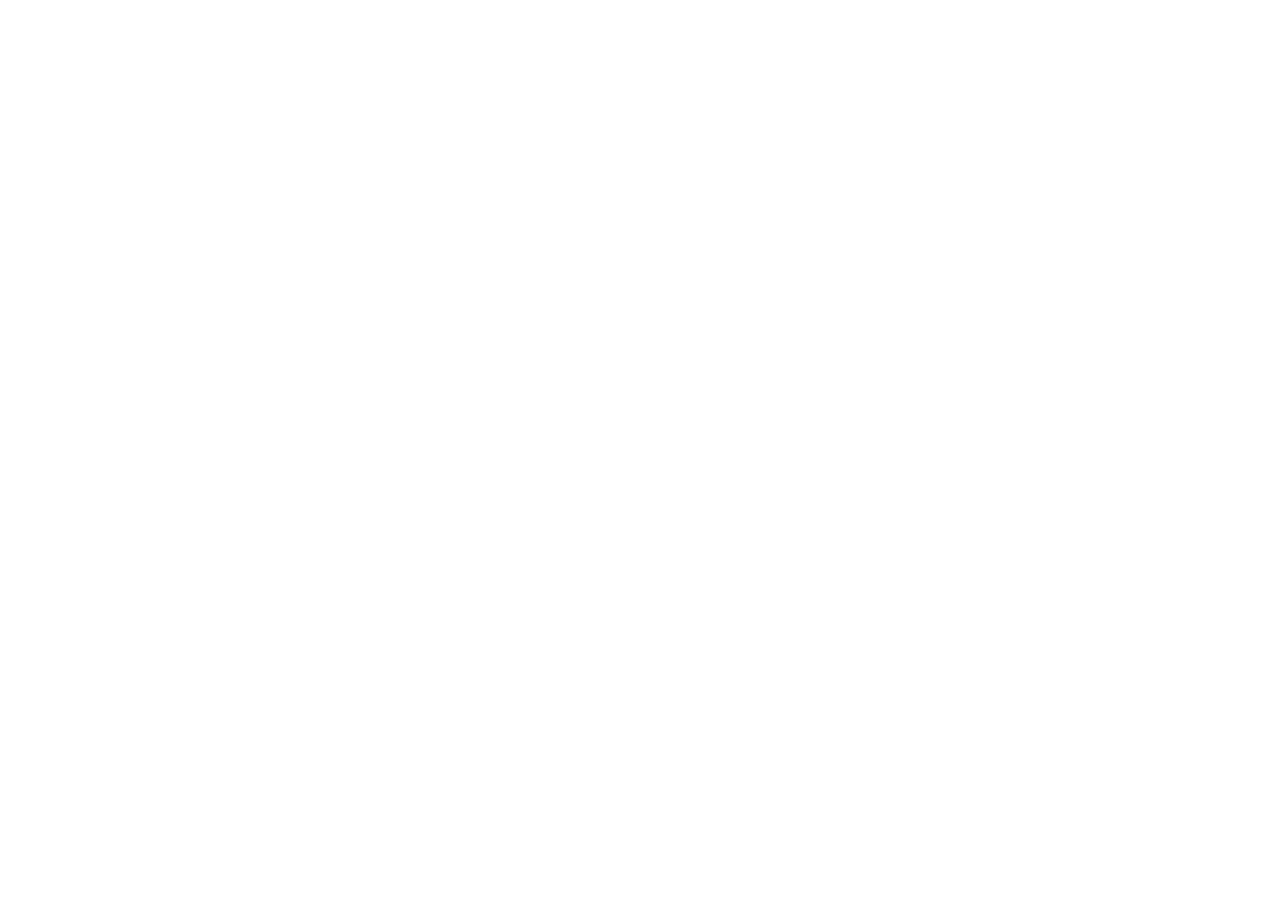
==== src/index.html @ c2f2b024 "initial commit" ====
<!doctype html>

<html lang="en">

<head>
  <meta charset="utf-8">
  <title>Awesome App</title>
  <meta name="viewport" content="width=device-width, initial-scale=1.0">

  <!-- build:css css/app.min.css -->
  <link rel="stylesheet" href="css/app.css">
  <!-- endbuild -->
</head>

<body>



  <!-- build:js js/app.min.js -->
  <script src="bower_components/jquery/dist/jquery.min.js"></script>
  <script src="js/app.js"></script>
  <!-- endbuild -->
</body>

</html>
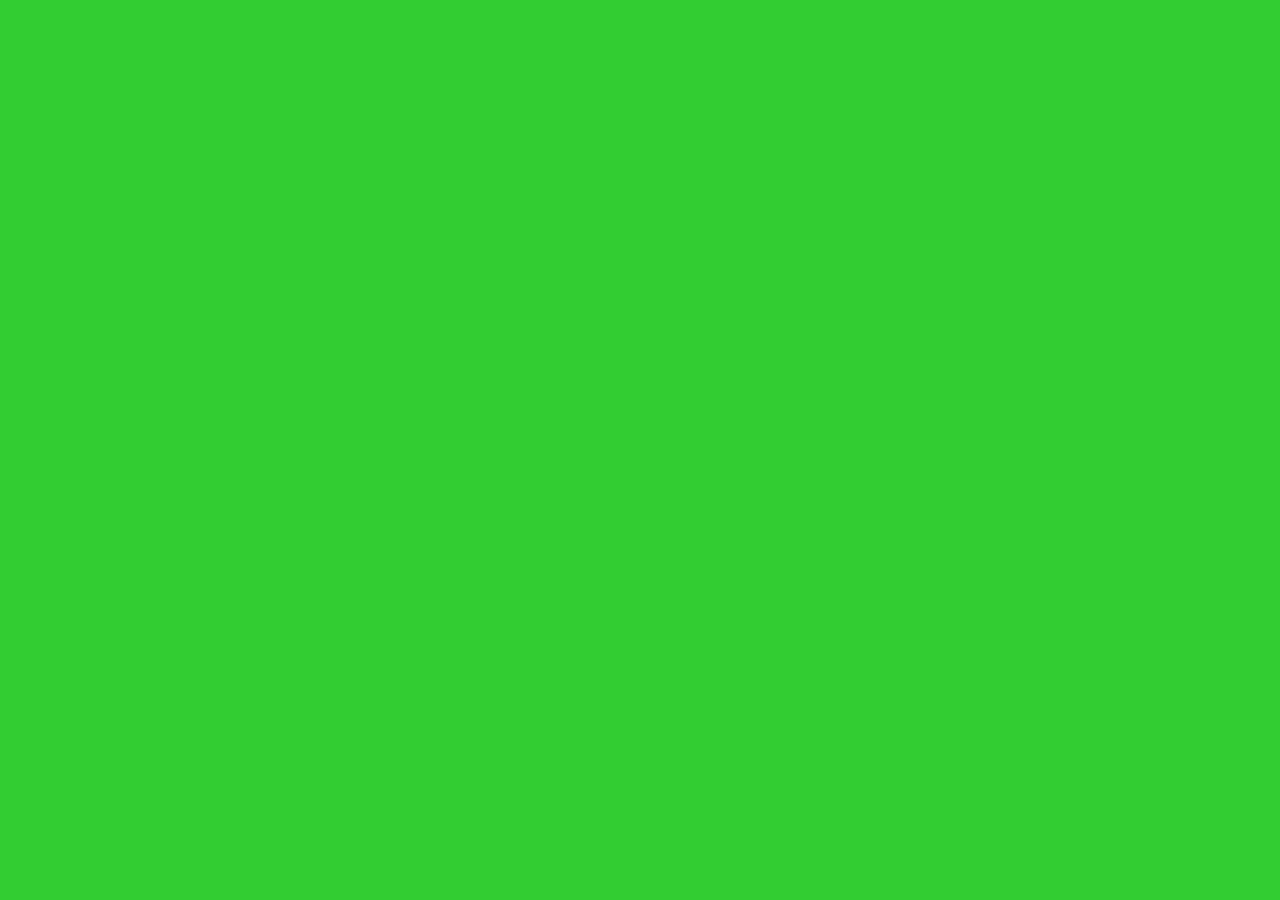
==== commit 7e959605: "finish sytling and html font" ====
--- a/src/index.html
+++ b/src/index.html
@@ -6,18 +6,19 @@
   <meta charset="utf-8">
   <title>Awesome App</title>
   <meta name="viewport" content="width=device-width, initial-scale=1.0">
-
   <!-- build:css css/app.min.css -->
+  <link href="https://fonts.googleapis.com/css?family=Libre+Baskerville" rel="stylesheet">
   <link rel="stylesheet" href="css/app.css">
   <!-- endbuild -->
 </head>
 
 <body>
 
-
-
   <!-- build:js js/app.min.js -->
   <script src="bower_components/jquery/dist/jquery.min.js"></script>
+  <script src="js/data.js"></script>
+  <script src="js/controller.js"></script>
+  <script src="js/view.js"></script>
   <script src="js/app.js"></script>
   <!-- endbuild -->
 </body>
--- a/src/css/app.css
+++ b/src/css/app.css
@@ -0,0 +1,459 @@
+/*! normalize.css v6.0.0 | MIT License | github.com/necolas/normalize.css */
+/* Document
+   ========================================================================== */
+/**
+ * 1. Correct the line height in all browsers.
+ * 2. Prevent adjustments of font size after orientation changes in
+ *    IE on Windows Phone and in iOS.
+ */
+html {
+  line-height: 1.15;
+  /* 1 */
+  -ms-text-size-adjust: 100%;
+  /* 2 */
+  -webkit-text-size-adjust: 100%;
+  /* 2 */ }
+
+/* Sections
+   ========================================================================== */
+/**
+ * Add the correct display in IE 9-.
+ */
+article,
+aside,
+footer,
+header,
+nav,
+section {
+  display: block; }
+
+/**
+ * Correct the font size and margin on `h1` elements within `section` and
+ * `article` contexts in Chrome, Firefox, and Safari.
+ */
+h1 {
+  font-size: 2em;
+  margin: 0.67em 0; }
+
+/* Grouping content
+   ========================================================================== */
+/**
+ * Add the correct display in IE 9-.
+ * 1. Add the correct display in IE.
+ */
+figcaption,
+figure,
+main {
+  /* 1 */
+  display: block; }
+
+/**
+ * Add the correct margin in IE 8.
+ */
+figure {
+  margin: 1em 40px; }
+
+/**
+ * 1. Add the correct box sizing in Firefox.
+ * 2. Show the overflow in Edge and IE.
+ */
+hr {
+  -webkit-box-sizing: content-box;
+          box-sizing: content-box;
+  /* 1 */
+  height: 0;
+  /* 1 */
+  overflow: visible;
+  /* 2 */ }
+
+/**
+ * 1. Correct the inheritance and scaling of font size in all browsers.
+ * 2. Correct the odd `em` font sizing in all browsers.
+ */
+pre {
+  font-family: monospace, monospace;
+  /* 1 */
+  font-size: 1em;
+  /* 2 */ }
+
+/* Text-level semantics
+   ========================================================================== */
+/**
+ * 1. Remove the gray background on active links in IE 10.
+ * 2. Remove gaps in links underline in iOS 8+ and Safari 8+.
+ */
+a {
+  background-color: transparent;
+  /* 1 */
+  -webkit-text-decoration-skip: objects;
+  /* 2 */ }
+
+/**
+ * 1. Remove the bottom border in Chrome 57- and Firefox 39-.
+ * 2. Add the correct text decoration in Chrome, Edge, IE, Opera, and Safari.
+ */
+abbr[title] {
+  border-bottom: none;
+  /* 1 */
+  text-decoration: underline;
+  /* 2 */
+  -webkit-text-decoration: underline dotted;
+          text-decoration: underline dotted;
+  /* 2 */ }
+
+/**
+ * Prevent the duplicate application of `bolder` by the next rule in Safari 6.
+ */
+b,
+strong {
+  font-weight: inherit; }
+
+/**
+ * Add the correct font weight in Chrome, Edge, and Safari.
+ */
+b,
+strong {
+  font-weight: bolder; }
+
+/**
+ * 1. Correct the inheritance and scaling of font size in all browsers.
+ * 2. Correct the odd `em` font sizing in all browsers.
+ */
+code,
+kbd,
+samp {
+  font-family: monospace, monospace;
+  /* 1 */
+  font-size: 1em;
+  /* 2 */ }
+
+/**
+ * Add the correct font style in Android 4.3-.
+ */
+dfn {
+  font-style: italic; }
+
+/**
+ * Add the correct background and color in IE 9-.
+ */
+mark {
+  background-color: #ff0;
+  color: #000; }
+
+/**
+ * Add the correct font size in all browsers.
+ */
+small {
+  font-size: 80%; }
+
+/**
+ * Prevent `sub` and `sup` elements from affecting the line height in
+ * all browsers.
+ */
+sub,
+sup {
+  font-size: 75%;
+  line-height: 0;
+  position: relative;
+  vertical-align: baseline; }
+
+sub {
+  bottom: -0.25em; }
+
+sup {
+  top: -0.5em; }
+
+/* Embedded content
+   ========================================================================== */
+/**
+ * Add the correct display in IE 9-.
+ */
+audio,
+video {
+  display: inline-block; }
+
+/**
+ * Add the correct display in iOS 4-7.
+ */
+audio:not([controls]) {
+  display: none;
+  height: 0; }
+
+/**
+ * Remove the border on images inside links in IE 10-.
+ */
+img {
+  border-style: none; }
+
+/**
+ * Hide the overflow in IE.
+ */
+svg:not(:root) {
+  overflow: hidden; }
+
+/* Forms
+   ========================================================================== */
+/**
+ * Remove the margin in Firefox and Safari.
+ */
+button,
+input,
+optgroup,
+select,
+textarea {
+  margin: 0; }
+
+/**
+ * Show the overflow in IE.
+ * 1. Show the overflow in Edge.
+ */
+button,
+input {
+  /* 1 */
+  overflow: visible; }
+
+/**
+ * Remove the inheritance of text transform in Edge, Firefox, and IE.
+ * 1. Remove the inheritance of text transform in Firefox.
+ */
+button,
+select {
+  /* 1 */
+  text-transform: none; }
+
+/**
+ * 1. Prevent a WebKit bug where (2) destroys native `audio` and `video`
+ *    controls in Android 4.
+ * 2. Correct the inability to style clickable types in iOS and Safari.
+ */
+button,
+html [type="button"],
+[type="reset"],
+[type="submit"] {
+  -webkit-appearance: button;
+  /* 2 */ }
+
+/**
+ * Remove the inner border and padding in Firefox.
+ */
+button::-moz-focus-inner,
+[type="button"]::-moz-focus-inner,
+[type="reset"]::-moz-focus-inner,
+[type="submit"]::-moz-focus-inner {
+  border-style: none;
+  padding: 0; }
+
+/**
+ * Restore the focus styles unset by the previous rule.
+ */
+button:-moz-focusring,
+[type="button"]:-moz-focusring,
+[type="reset"]:-moz-focusring,
+[type="submit"]:-moz-focusring {
+  outline: 1px dotted ButtonText; }
+
+/**
+ * 1. Correct the text wrapping in Edge and IE.
+ * 2. Correct the color inheritance from `fieldset` elements in IE.
+ * 3. Remove the padding so developers are not caught out when they zero out
+ *    `fieldset` elements in all browsers.
+ */
+legend {
+  -webkit-box-sizing: border-box;
+          box-sizing: border-box;
+  /* 1 */
+  color: inherit;
+  /* 2 */
+  display: table;
+  /* 1 */
+  max-width: 100%;
+  /* 1 */
+  padding: 0;
+  /* 3 */
+  white-space: normal;
+  /* 1 */ }
+
+/**
+ * 1. Add the correct display in IE 9-.
+ * 2. Add the correct vertical alignment in Chrome, Firefox, and Opera.
+ */
+progress {
+  display: inline-block;
+  /* 1 */
+  vertical-align: baseline;
+  /* 2 */ }
+
+/**
+ * Remove the default vertical scrollbar in IE.
+ */
+textarea {
+  overflow: auto; }
+
+/**
+ * 1. Add the correct box sizing in IE 10-.
+ * 2. Remove the padding in IE 10-.
+ */
+[type="checkbox"],
+[type="radio"] {
+  -webkit-box-sizing: border-box;
+          box-sizing: border-box;
+  /* 1 */
+  padding: 0;
+  /* 2 */ }
+
+/**
+ * Correct the cursor style of increment and decrement buttons in Chrome.
+ */
+[type="number"]::-webkit-inner-spin-button,
+[type="number"]::-webkit-outer-spin-button {
+  height: auto; }
+
+/**
+ * 1. Correct the odd appearance in Chrome and Safari.
+ * 2. Correct the outline style in Safari.
+ */
+[type="search"] {
+  -webkit-appearance: textfield;
+  /* 1 */
+  outline-offset: -2px;
+  /* 2 */ }
+
+/**
+ * Remove the inner padding and cancel buttons in Chrome and Safari on macOS.
+ */
+[type="search"]::-webkit-search-cancel-button,
+[type="search"]::-webkit-search-decoration {
+  -webkit-appearance: none; }
+
+/**
+ * 1. Correct the inability to style clickable types in iOS and Safari.
+ * 2. Change font properties to `inherit` in Safari.
+ */
+::-webkit-file-upload-button {
+  -webkit-appearance: button;
+  /* 1 */
+  font: inherit;
+  /* 2 */ }
+
+/* Interactive
+   ========================================================================== */
+/*
+ * Add the correct display in IE 9-.
+ * 1. Add the correct display in Edge, IE, and Firefox.
+ */
+details,
+menu {
+  display: block; }
+
+/*
+ * Add the correct display in all browsers.
+ */
+summary {
+  display: list-item; }
+
+/* Scripting
+   ========================================================================== */
+/**
+ * Add the correct display in IE 9-.
+ */
+canvas {
+  display: inline-block; }
+
+/**
+ * Add the correct display in IE.
+ */
+template {
+  display: none; }
+
+/* Hidden
+   ========================================================================== */
+/**
+ * Add the correct display in IE 10-.
+ */
+[hidden] {
+  display: none; }
+
+body {
+  background-color: limegreen;
+  color: white;
+  text-align: center;
+  display: -webkit-box;
+  display: -ms-flexbox;
+  display: flex;
+  -webkit-box-orient: vertical;
+  -webkit-box-direction: normal;
+      -ms-flex-direction: column;
+          flex-direction: column;
+  -webkit-box-pack: center;
+      -ms-flex-pack: center;
+          justify-content: center;
+  font-family: 'Libre Baskerville', serif; }
+
+button {
+  color: white;
+  border: 2px solid white;
+  padding: 1em;
+  border-radius: 5px;
+  background-color: limegreen;
+  width: 200px;
+  margin: auto; }
+  @media screen and (min-width: 600px) {
+    button {
+      font-size: 1.3em;
+      width: 50vw;
+      padding: 1em; } }
+  @media screen and (min-width: 960px) {
+    button {
+      font-size: 1.6em; } }
+
+.quote {
+  line-height: 1.7em;
+  text-align: left;
+  font-size: 1em; }
+  @media screen and (min-width: 600px) {
+    .quote {
+      font-size: 1.5em;
+      line-height: 2em; } }
+  @media screen and (min-width: 960px) {
+    .quote {
+      font-size: 2em;
+      line-height: 2em; } }
+
+.author {
+  text-align: right;
+  font-size: 0.8em; }
+  @media screen and (min-width: 600px) {
+    .author {
+      font-size: 1.1em; } }
+  @media screen and (min-width: 960px) {
+    .author {
+      font-size: 1.7em; } }
+
+.content-wrapper {
+  height: 45vh;
+  margin-top: 35%;
+  margin-left: 2em;
+  margin-right: 2em; }
+  @media screen and (min-width: 600px) {
+    .content-wrapper {
+      margin-top: 30%;
+      height: 30vh;
+      margin-left: 3em;
+      margin-right: 3em; } }
+  @media screen and (min-width: 600px) {
+    .content-wrapper {
+      margin-top: 35%;
+      height: 30vh;
+      margin-left: 5em;
+      margin-right: 5em; } }
+
+.quote {
+  margin-bottom: 0.5em; }
+
+.author {
+  margin-top: 1.5em; }
+  @media screen and (min-width: 960px) {
+    .author {
+      margin-top: 1em; } }
+
+/*# sourceMappingURL=app.css.map */
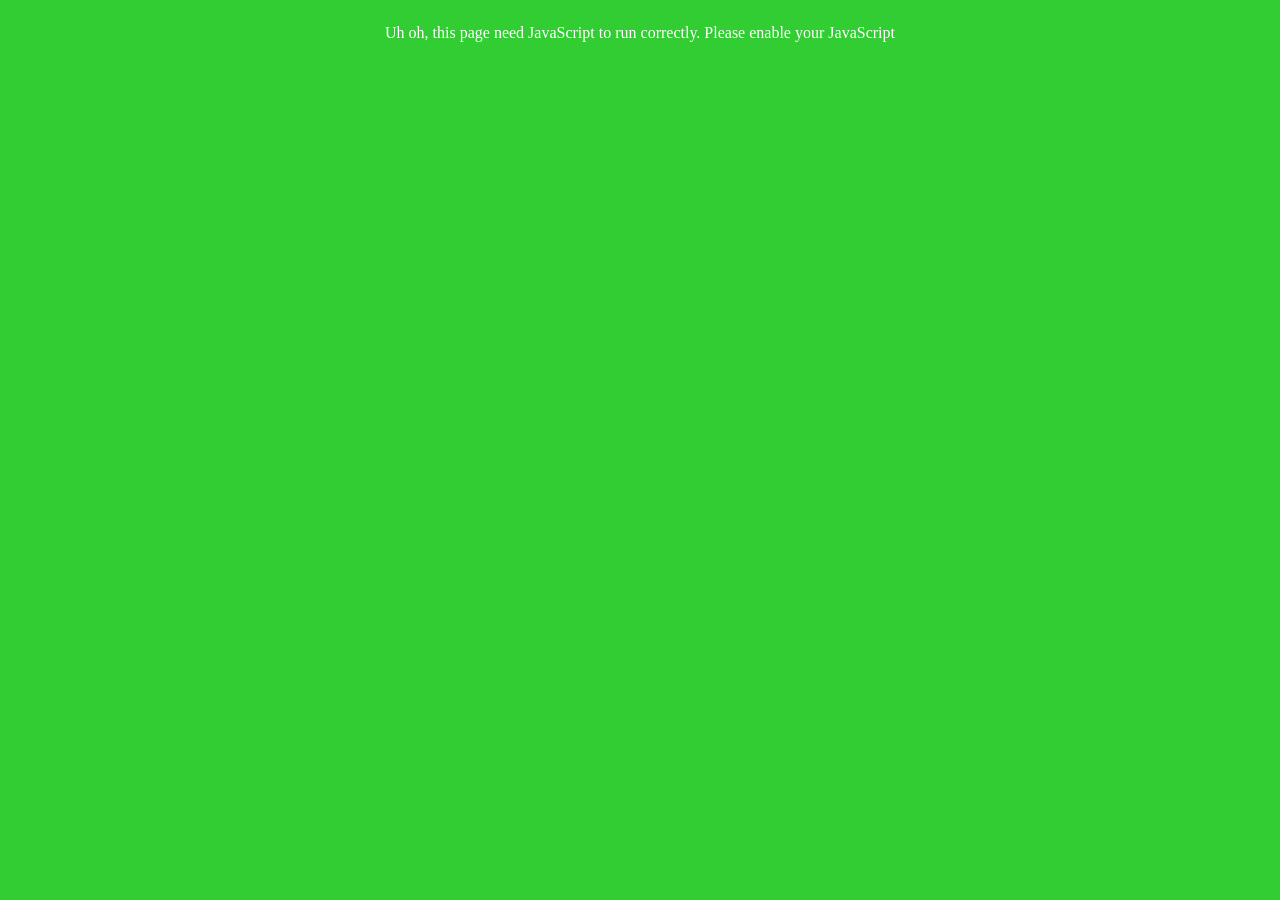
==== commit 197a9237: "add loading message" ====
--- a/src/index.html
+++ b/src/index.html
@@ -13,6 +13,7 @@
 </head>
 
 <body>
+  <p class="loading-message">Uh oh, this page need JavaScript to run correctly. Please enable your JavaScript</p>
 
   <!-- build:js js/app.min.js -->
   <script src="bower_components/jquery/dist/jquery.min.js"></script>
